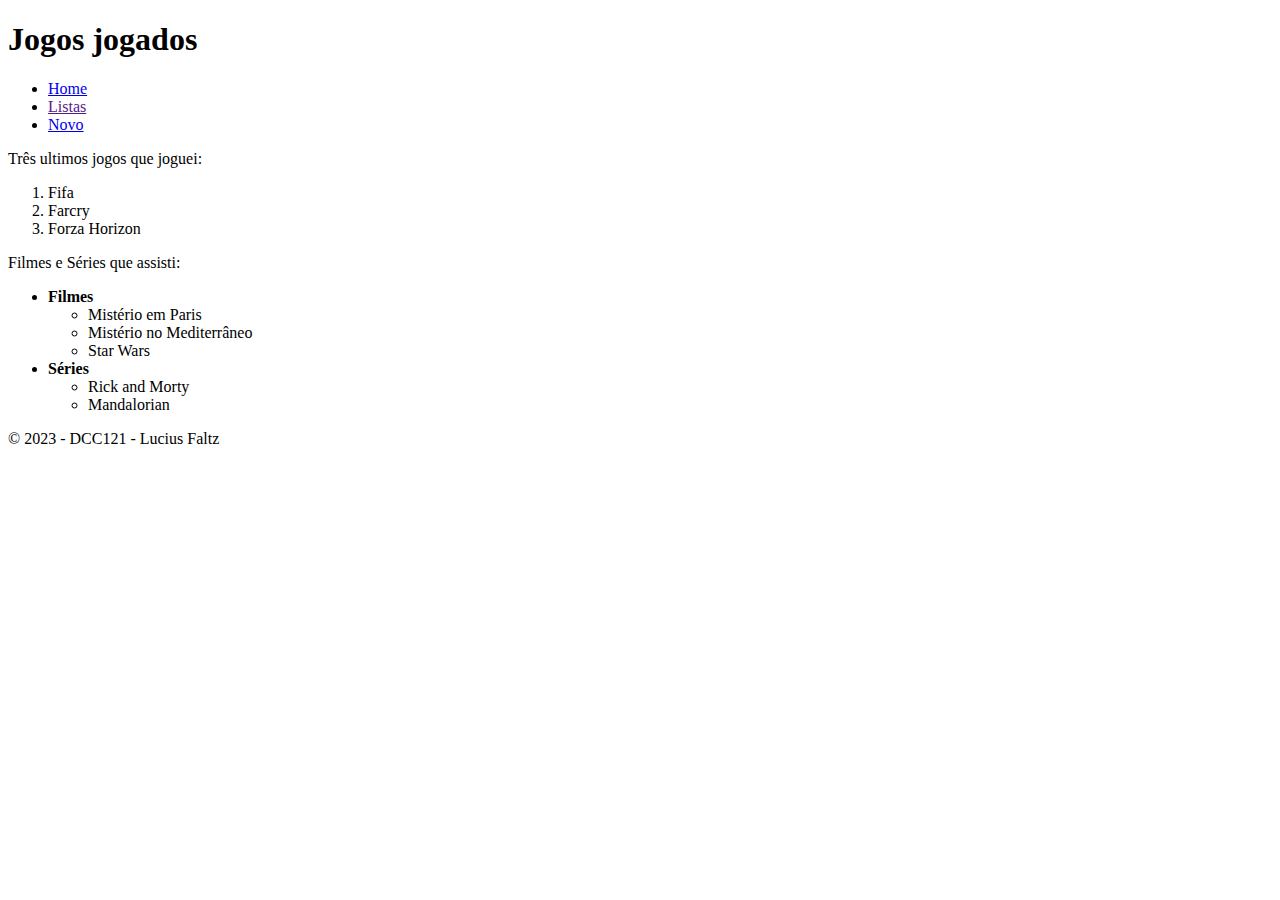
==== listas.html @ a6f4a9f3 "adiciona menu em todas as páginas" ====
<!DOCTYPE html>
<html lang="en">
<head>
    <meta charset="UTF-8">
    <meta name="viewport" content="width=device-width, initial-scale=1.0">
    <title>Jogos Jogados</title>
</head>
<body>
    <header>
        <h1>Jogos jogados</h1>
        <nav>
            <ul>
              <li><a href='/'>Home</a></li>
              <li><a href=''>Listas</a></li>
              <li><a href='novo.html'>Novo</a></li>
            </ul>
          </nav>
    </header>

    <main>
        <p>Três ultimos jogos que joguei:</p>

        <ol>
            <li>Fifa</li>
            <li>Farcry </li>
            <li>Forza Horizon</li>
        </ol>
        
        <p>Filmes e Séries que assisti:</p>

        <ul>
            <li>
                <div>
                    <strong>Filmes</strong>
                    <ul>
                        <li>Mistério em Paris</li>
                        <li>Mistério no Mediterrâneo</li>
                        <li>Star Wars</li>
                    </ul>
                </div>
            </li>
            <li>
                <div>
                    <strong>Séries</strong>
                    <ul>
                        <li>Rick and Morty</li>
                        <li>Mandalorian</li>
                    </ul>
                </div>
            </li>
        </ul>
    </main>

    <footer>
        &copy; 2023 - DCC121 - Lucius Faltz
    </footer>


</body>
</html>
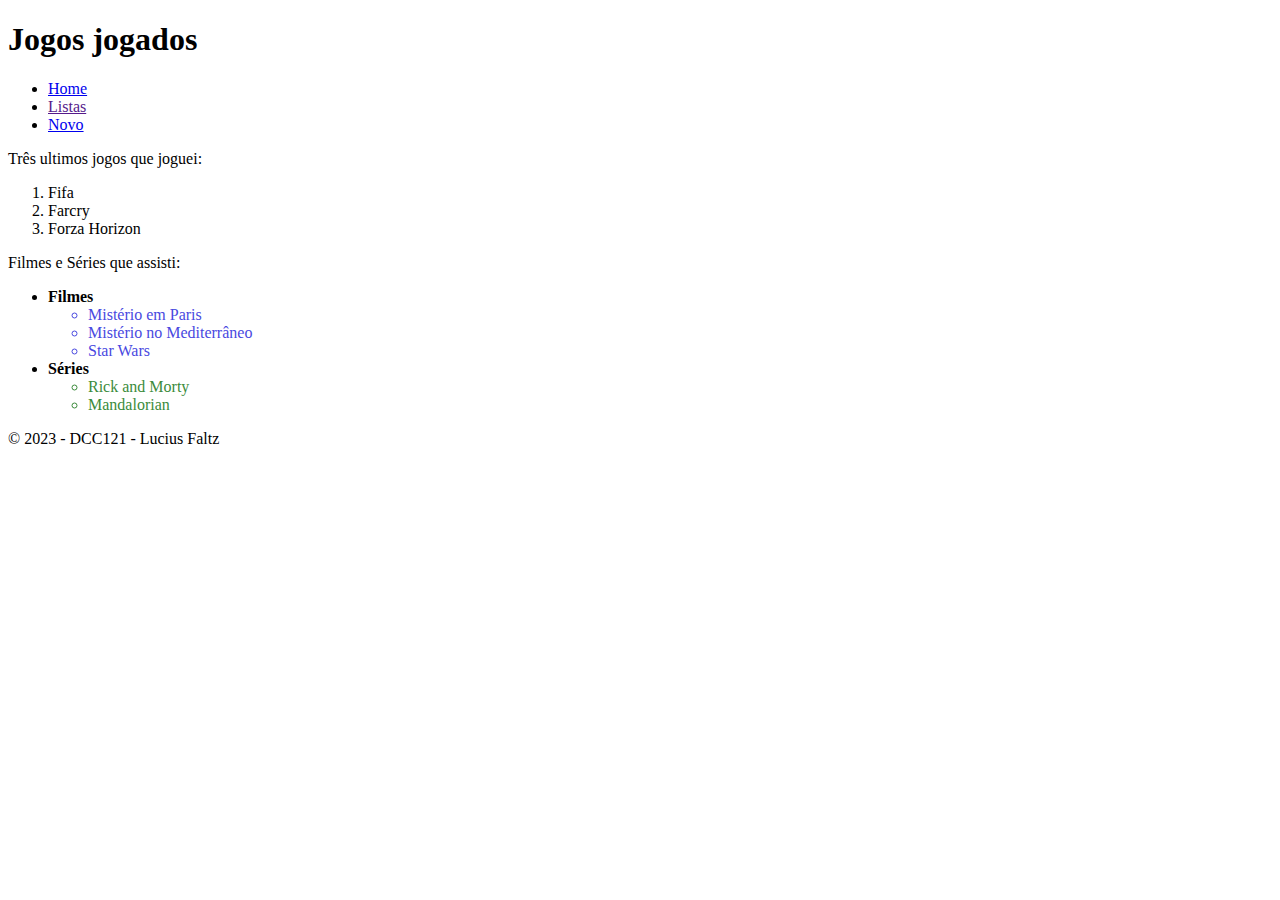
==== commit 96e272d0: "add: estilos nas listas" ====
--- a/listas.html
+++ b/listas.html
@@ -32,7 +32,7 @@
             <li>
                 <div>
                     <strong>Filmes</strong>
-                    <ul>
+                    <ul style="color: rgb(73, 73, 223)">
                         <li>Mistério em Paris</li>
                         <li>Mistério no Mediterrâneo</li>
                         <li>Star Wars</li>
@@ -42,7 +42,7 @@
             <li>
                 <div>
                     <strong>Séries</strong>
-                    <ul>
+                    <ul style="color: rgb(59, 139, 59)">
                         <li>Rick and Morty</li>
                         <li>Mandalorian</li>
                     </ul>
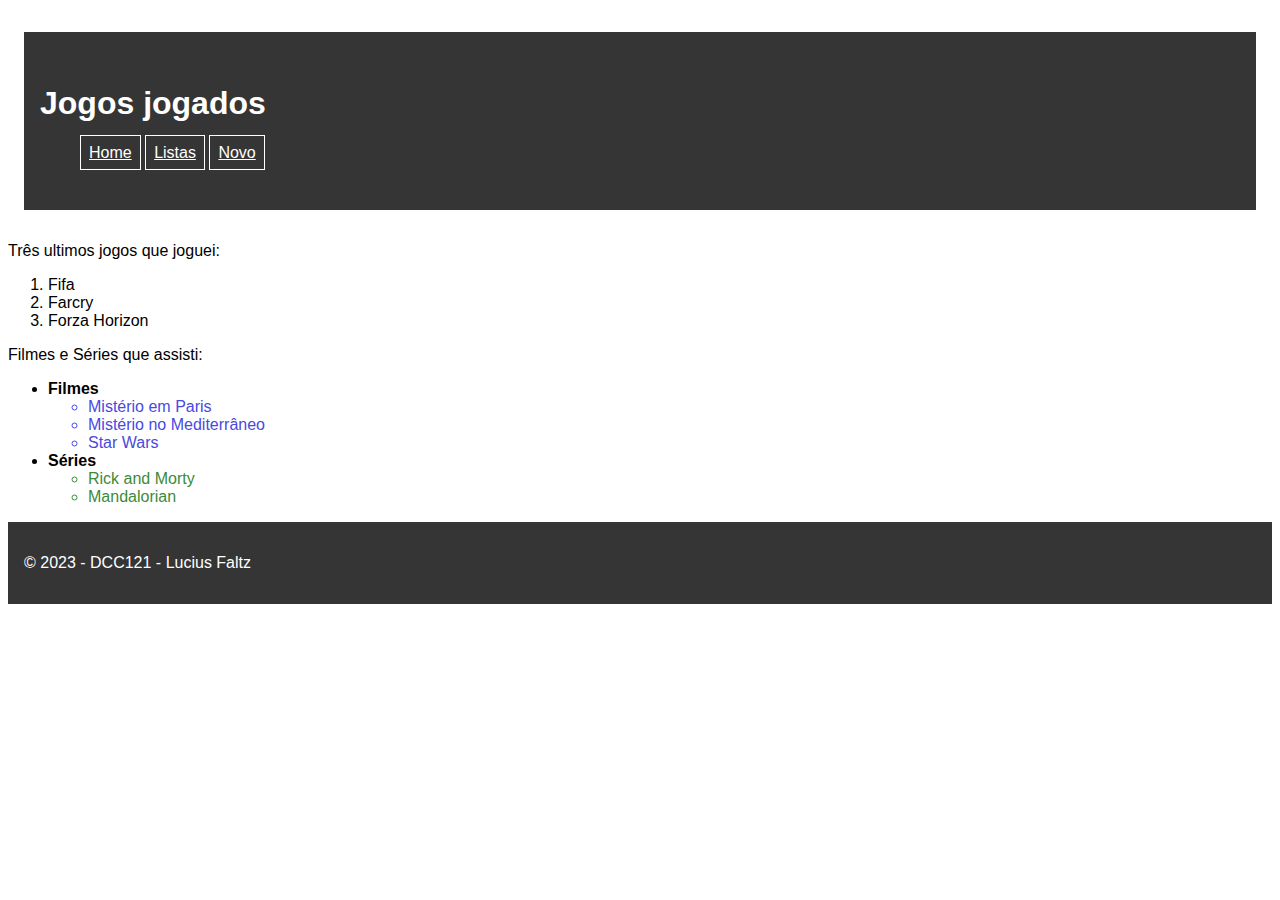
==== commit 30633d99: "add: estilos externos" ====
--- a/listas.html
+++ b/listas.html
@@ -3,6 +3,7 @@
 <head>
     <meta charset="UTF-8">
     <meta name="viewport" content="width=device-width, initial-scale=1.0">
+    <link rel="stylesheet" href="style.css" />
     <title>Jogos Jogados</title>
 </head>
 <body>
@@ -10,7 +11,7 @@
         <h1>Jogos jogados</h1>
         <nav>
             <ul>
-              <li><a href='/'>Home</a></li>
+              <li><a href='index.html'>Home</a></li>
               <li><a href=''>Listas</a></li>
               <li><a href='novo.html'>Novo</a></li>
             </ul>
--- a/style.css
+++ b/style.css
@@ -0,0 +1,19 @@
+body{
+    font-family: Arial, Helvetica, sans-serif;
+  }
+  header, footer{
+    padding:2rem 1rem; 
+    color: #fff; 
+    background:#353535
+  }
+  header{
+    margin: 2rem 1rem; 
+  }
+  header li{
+    display: inline; 
+    border: 1px solid; 
+    padding: 0.5rem
+  }
+  header a{
+    color: #fff;
+  }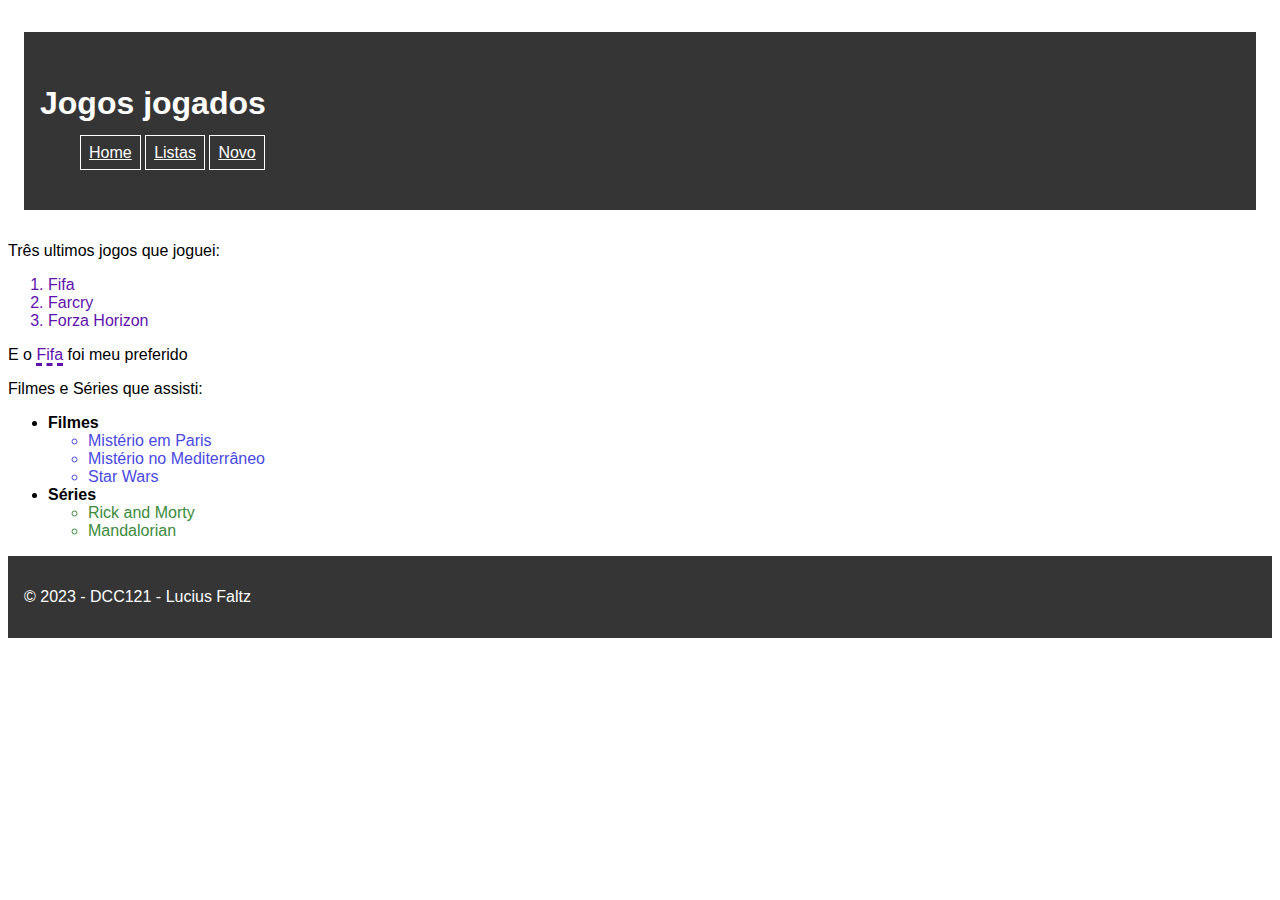
==== commit 4e738cfd: "add: estilos por classes" ====
--- a/listas.html
+++ b/listas.html
@@ -5,6 +5,20 @@
     <meta name="viewport" content="width=device-width, initial-scale=1.0">
     <link rel="stylesheet" href="style.css" />
     <title>Jogos Jogados</title>
+    <style>
+        .serie{
+            color: rgb(59, 139, 59);
+        }
+        .filme{
+            color: rgb(73, 73, 223);
+        }
+        .jogos{
+            color: rgb(98, 17, 173);
+        }
+        p > .jogos{
+            border-bottom: dashed;
+        }
+    </style>
 </head>
 <body>
     <header>
@@ -21,11 +35,12 @@
     <main>
         <p>Três ultimos jogos que joguei:</p>
 
-        <ol>
+        <ol class="jogos">
             <li>Fifa</li>
             <li>Farcry </li>
             <li>Forza Horizon</li>
         </ol>
+        <p>E o <span class="jogos" >Fifa</span> foi meu preferido</p>
         
         <p>Filmes e Séries que assisti:</p>
 
@@ -33,7 +48,7 @@
             <li>
                 <div>
                     <strong>Filmes</strong>
-                    <ul style="color: rgb(73, 73, 223)">
+                    <ul class='filme'>
                         <li>Mistério em Paris</li>
                         <li>Mistério no Mediterrâneo</li>
                         <li>Star Wars</li>
@@ -43,7 +58,7 @@
             <li>
                 <div>
                     <strong>Séries</strong>
-                    <ul style="color: rgb(59, 139, 59)">
+                    <ul class='serie'>
                         <li>Rick and Morty</li>
                         <li>Mandalorian</li>
                     </ul>
--- a/style.css
+++ b/style.css
@@ -1,19 +1,22 @@
 body{
     font-family: Arial, Helvetica, sans-serif;
-  }
-  header, footer{
+}
+header, footer{
     padding:2rem 1rem; 
     color: #fff; 
     background:#353535
-  }
-  header{
+}
+header{
     margin: 2rem 1rem; 
-  }
-  header li{
+}
+header li{
     display: inline; 
     border: 1px solid; 
     padding: 0.5rem
-  }
-  header a{
+}
+header a{
     color: #fff;
-  }+}
+main{
+    min-height: 264px;
+}